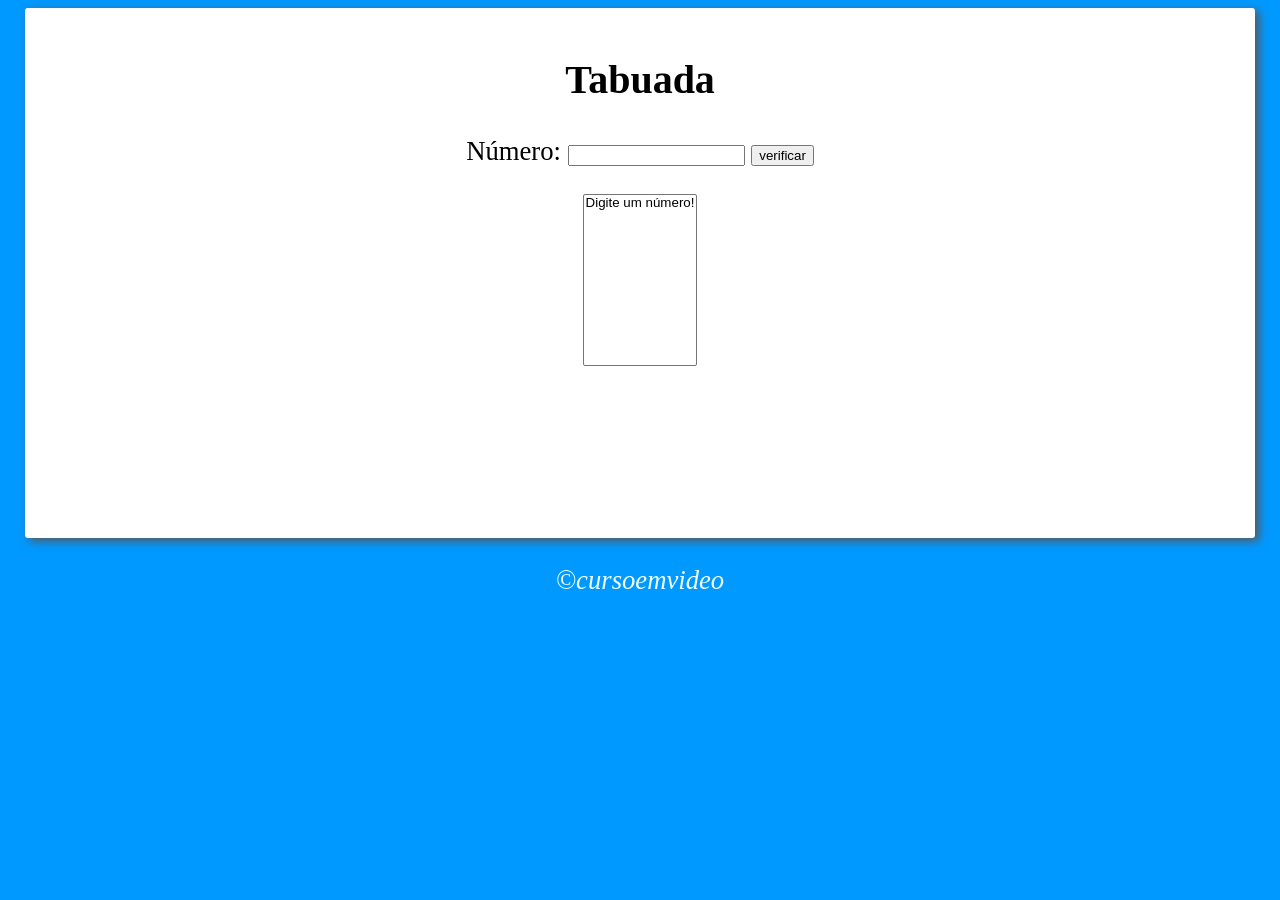
==== Códigos/Index.html @ 73c67ff0 "Organização" ====
<!DOCTYPE html>
<html lang="pt-BR">
<head>
    <meta charset="UTF-8">
    <meta http-equiv="X-UA-Compatible" content="IE=edge">
    <meta name="viewport" content="width=device-width, initial-scale=1.0">
    <title>Tabuada</title>
    <link rel="stylesheet" href="estilo.css">
</head>
<body>
    <header>
   
    </header>
    <section>
        <h1> Tabuada </h1>
<div>
    <p>Número: <input type="number" name="numero" id="numero">
    <input type="button" value="verificar" onclick="verificar()"></p>

</div>
<select name="tabuada" id="selecttabuada" size = 10>
    <option value="">Digite um número!</option>
</select>
<div>

</div>
    </section>
    <footer>
<p>&copy;cursoemvideo</p>
    </footer>
    <script src="script.js"></script>
    
</body>
</html>
---- Códigos/estilo.css ----
body {
background-color: rgb(0, 153, 255);
font: normal 20pt roboto;



}

header {

text-align: center;
}

section {
    background-color: white;
    border-radius: 3px;
    padding: 15px;
    width: 1200px;
    height: 500px;
    margin:auto;
    box-shadow: 4px 3px 10px rgb(90, 86, 86);
    text-align: center;
    
    
    
    

}

footer {
    color: azure;
    text-align: center;
    font-style: italic;

}
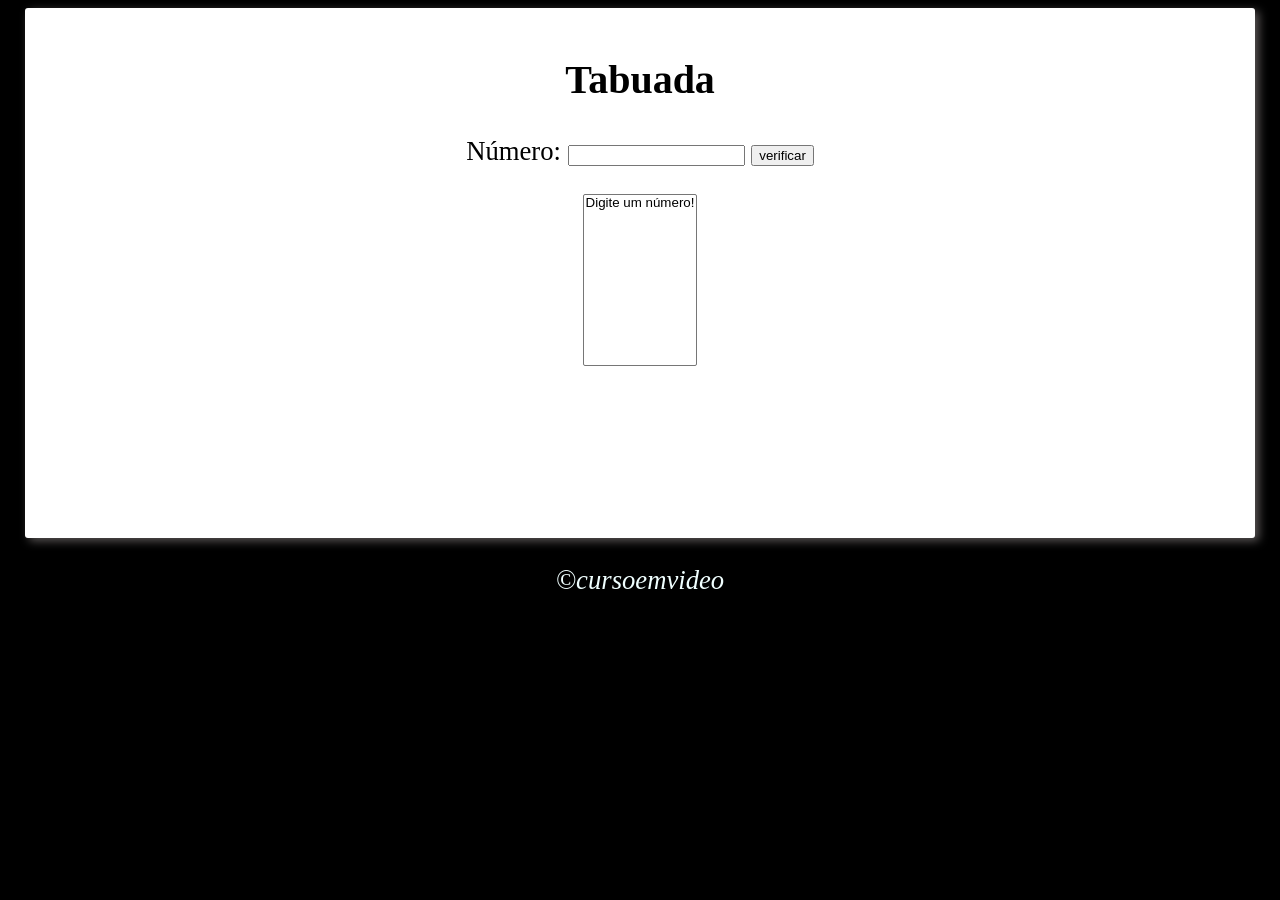
==== commit ec96bb33: "css" ====
--- a/Códigos/Index.html
+++ b/Códigos/Index.html
@@ -5,7 +5,7 @@
     <meta http-equiv="X-UA-Compatible" content="IE=edge">
     <meta name="viewport" content="width=device-width, initial-scale=1.0">
     <title>Tabuada</title>
-    <link rel="stylesheet" href="estilo.css">
+    <link rel="stylesheet" href="style.css">
 </head>
 <body>
     <header>
--- a/Códigos/style.css
+++ b/Códigos/style.css
@@ -0,0 +1,35 @@
+body {
+    background-color: rgb(0, 0, 0);
+    font: normal 20pt roboto;
+    
+    
+    
+    }
+    
+    header {
+    
+    text-align: center;
+    }
+    
+    section {
+        background-color: white;
+        border-radius: 3px;
+        padding: 15px;
+        width: 1200px;
+        height: 500px;
+        margin:auto;
+        box-shadow: 4px 3px 10px rgb(90, 86, 86);
+        text-align: center;
+        
+        
+        
+        
+    
+    }
+    
+    footer {
+        color: azure;
+        text-align: center;
+        font-style: italic;
+    
+    }
